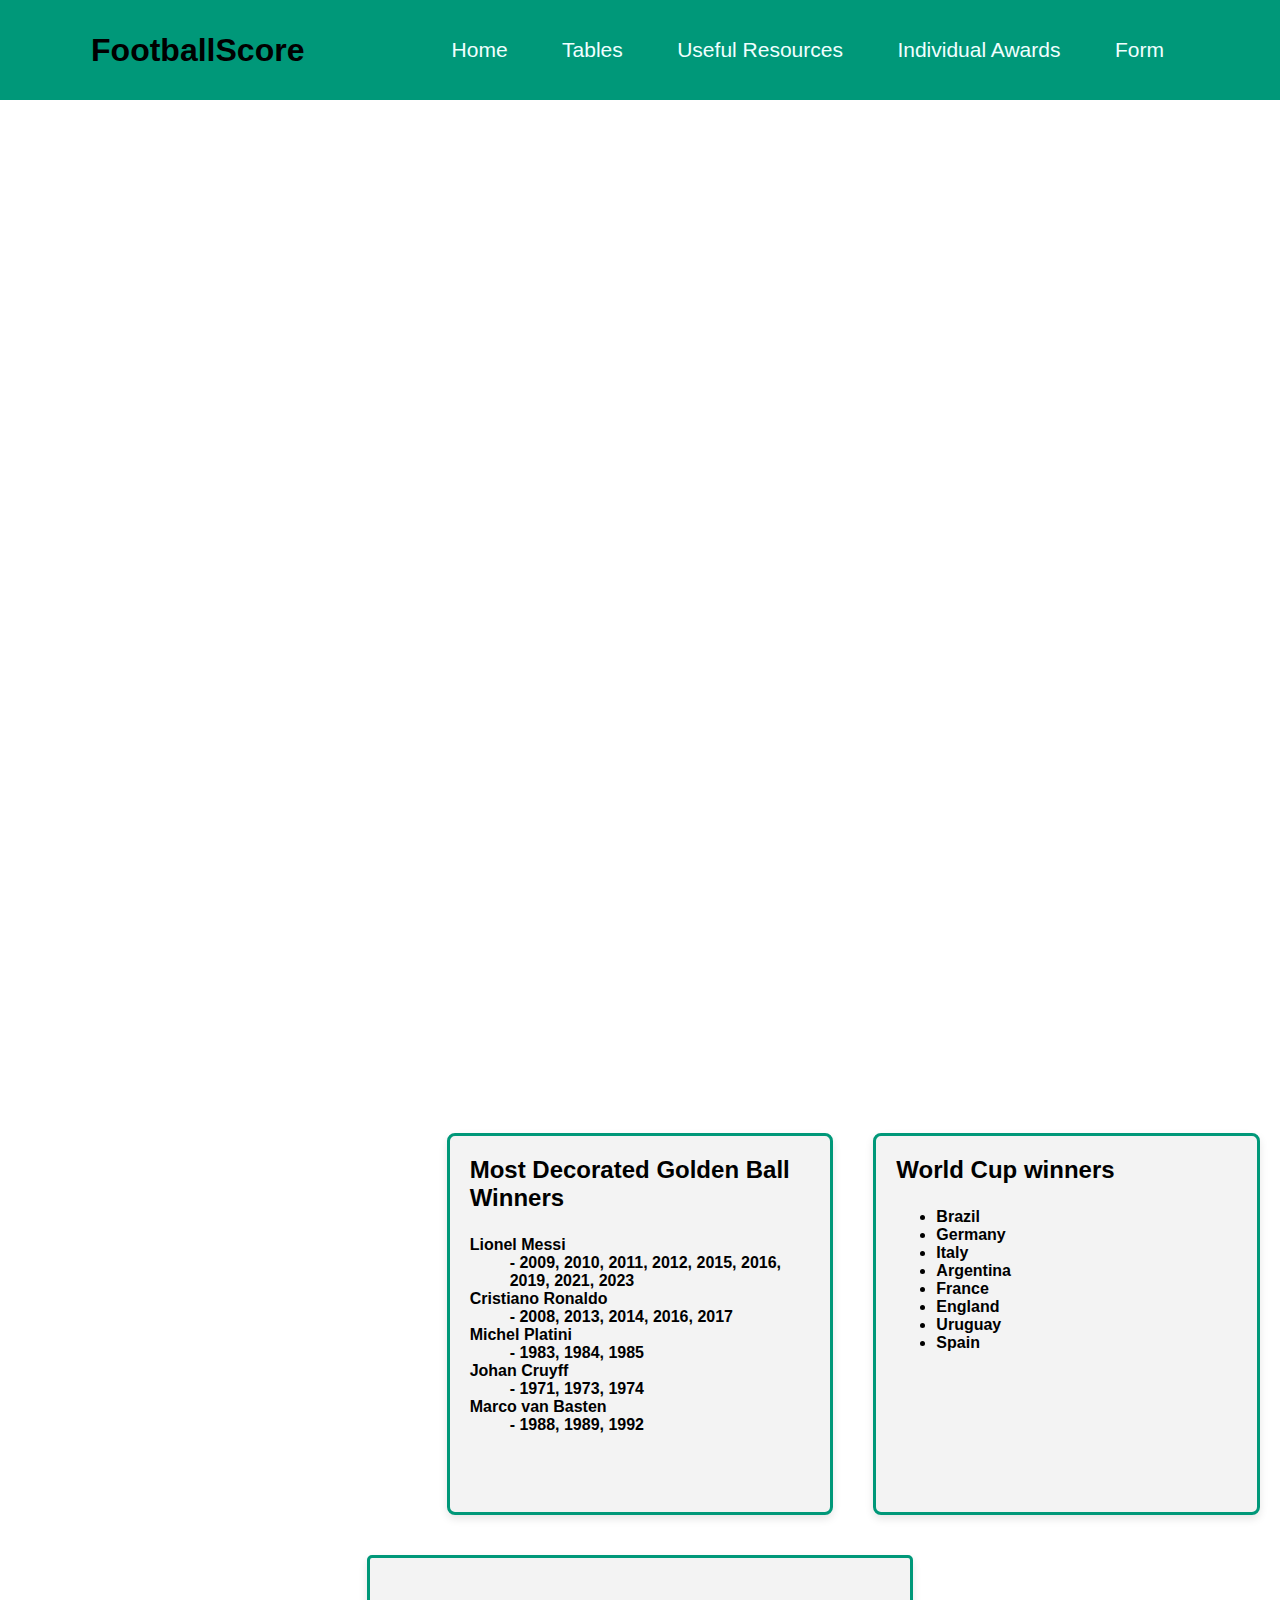
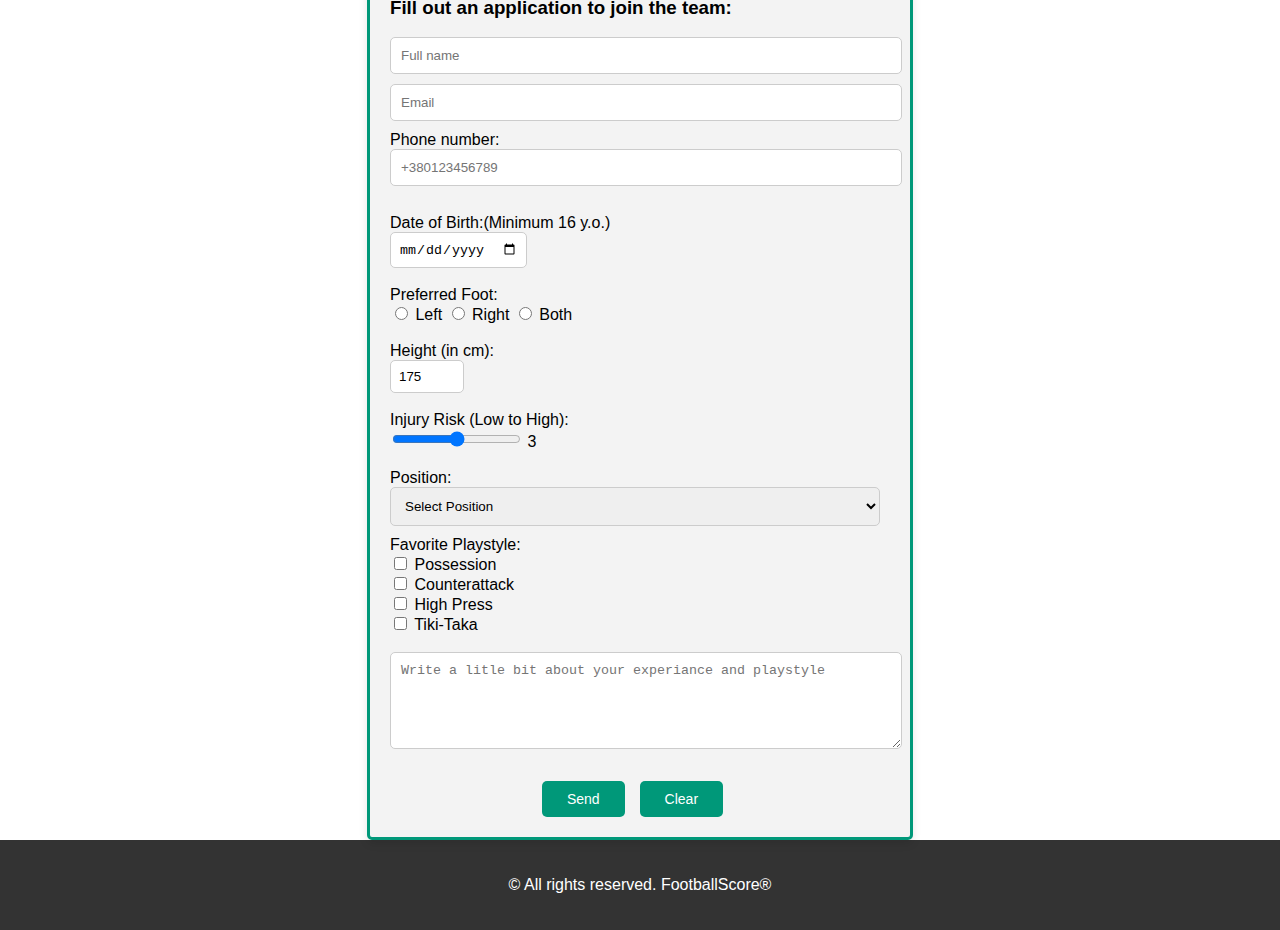
==== pages/index.html @ d63071ba "Optimise project structure" ====
<!DOCTYPE html>
<html lang="en">
    <head>
        <meta charset="UTF-8" />
        <meta name="viewport" content="width=device-width, initial-scale=1.0" />
        <link rel="stylesheet" href="/style.css">
        <title>FootballScore</title>
    </head>
    <body>
        <header>  
                <button class="dropbtn">Menu</button>
                <h1 id="nav-h1">FootballScore</h1>        
            <nav class="menu">
                <ul id="menu-items" class="menu-items">
                    <li><a href="#">Home</a></li>
                    <li><a href="#tables">Tables</a></li>
                    <li><a href="#resources">Useful Resources</a></li>
                    <li><a href="#goldenBall">Individual Awards</a></li>
                    <li><a href="#userForm">Form</a></li>
                </ul>
            </nav>
        </header>
        <main>
        <div class="image-container">
            <div class="image-item">
                <img src="/image/ronaldo.jpg" alt="Ronaldo's bicycle goal against Juventus">
            </div>
            <div class="image-item">
                <img src="/image/messi.jpg" alt="Messi's free-kick goal against Liverpool">
            </div>
            <div class="image-item">
                <img src="/image/dovbyk.jpg" alt="Dovbyk's crucial goal against Sweden">
            </div>
        </div>
        
        <div id="tables" class="tables">
            
        <table id="playersPrice">
            <caption>Top 5 most expensive players according to Transfermarket</caption>
            <thead>
                <tr>
                    <th>Rank</th>
                    <th>Name</th>
                    <th>Club</th>
                    <th>Age</th>
                    <th>Market Value</th>
                </tr>
            </thead>
            <tbody>
                <tr>
                    <td>1</td>
                    <td>Jude Bellingham</td>
                    <td>Real Madrid</td>
                    <td>20</td>
                    <td>€180.00m</td>
                </tr>
                <tr>
                    <td>2</td>
                    <td>Erling Haaland</td>
                    <td>Manchester City</td>
                    <td>23</td>
                    <td>€180.00m</td>
                </tr>
                <tr>
                    <td>3</td>
                    <td>Kylian Mbappe</td>
                    <td>PSG</td>
                    <td>25</td>
                    <td>€180.00m</td>
                </tr>
                <tr>
                    <td>4</td>
                    <td>Vinicius Junior</td>
                    <td>Real Madrid</td>
                    <td>23</td>
                    <td>€150.00m</td>
                </tr>
                <tr>
                    <td>5</td>
                    <td>Bukayo Saka</td>
                    <td>Arsenal</td>
                    <td>22</td>
                    <td>€120.00m</td>
                </tr>
            </tbody>
        </table>

        <table id="teamsPrice">
            <caption>Top 5 most expensive clubs according to Transfermarket </caption>
            <thead>
                <tr>
                    <th>Rank</th>
                    <th>Club</th>
                    <th>Competition</th>
                    <th>Market Value</th>
                </tr>
            </thead>
            <tbody>
                <tr>
                    <td>1</td>
                    <td>Manchester City</td>
                    <td>England Premier League</td>
                    <td>€1.26bn</td>
                </tr>
                <tr>
                    <td>2</td>
                    <td>Arsenal FC</td>
                    <td>England Premier League</td>
                    <td>€1.12bn</td>
                </tr>
                <tr>
                    <td>3</td>
                    <td>Real Madrid</td>
                    <td>Spain LaLiga</td>
                    <td>€1.04bn</td>
                </tr>
                <tr>
                    <td>4</td>
                    <td>Paris Saint-Germain</td>
                    <td>France Ligue 1</td>
                    <td>€1.03bn</td>
                </tr>
                <tr>
                    <td>5</td>
                    <td>Bayern Munich</td>
                    <td>Germany Bundesliga</td>
                    <td>€976.45m</td>
                </tr>
            </tbody>
        </table>
    </div>

    <div class="information">
        <div id="resources">
            <h3>Useful Resources</h3>
            
                <ol>
                    <li>
                        News
                        <ul>
                            <li>
                                <a href="https://www.espn.com/soccer/" target="_blank">ESPN News</a>
                            </li>
                            <li>
                                <a href="https://www.skysports.com/football" target="_blank">Skysports News</a>
                            </li>
                            <li>
                                <a href="https://www.goal.com/" target="_blank">Goal </a>
                            </li>
                        </ul>
                    </li>
                    <li>
                        Transfers
                        <ul>
                            <li>
                                <a href="https://www.transfermarkt.com/" target="_blank">Transfermarkt</a>
                            </li>
                            <li>
                                <a href="https://www.footballtransfers.com/" target="_blank">Football Transfers</a>
                            </li>
                            <li>
                                <a href="https://www.goal.com/en/category/transfers/1/k94w8e1yy9ch14mllpf4srnks" target="_blank">Goal</a>
                            </li>
                        </ul>
                    </li>
                    <li>
                        Leagues
                        <ul>
                            <li>
                                <a href="https://www.premierleague.com/" target="_blank">Premier League</a>
                            </li>
                            <li>
                                <a href="https://www.laliga.com/" target="_blank">La Liga</a>
                            </li>
                            <li>
                                <a href="https://www.legaseriea.it/en" target="_blank">Serie A</a>
                            </li>
                            <li>
                                <a href="https://www.bundesliga.com/en/bundesliga" target="_blank">Bundesliga</a>
                            </li>
                            <li>
                                <a href="https://www.uefa.com/" target="_blank">UEFA Champions League</a>
                            </li>
                        </ul>
                    </li>
                </ol>
        </div>
    
            <div id="goldenBall">

                <h3>Most Decorated Golden Ball Winners</h3>
                    <dl>
                        <dt>Lionel Messi</dt>
                        <dd>- 2009, 2010, 2011, 2012, 2015, 2016, 2019, 2021, 2023</dd>
                        
                        <dt>Cristiano Ronaldo</dt>
                        <dd>- 2008, 2013, 2014, 2016, 2017</dd>
                        
                        <dt>Michel Platini</dt>
                        <dd>- 1983, 1984, 1985</dd>
                        
                        <dt>Johan Cruyff</dt>
                        <dd>- 1971, 1973, 1974</dd>
                        
                        <dt>Marco van Basten</dt>
                        <dd>- 1988, 1989, 1992</dd>
                    </dl>  
            </div>

            <div id="worldCup">
                <h3>World Cup winners</h3>
                    <ul>
                        
                        <li>Brazil</li>
                        <li>Germany</li>
                        <li>Italy</li>
                        <li>Argentina</li>
                        <li>France</li>
                        <li>England</li>
                        <li>Uruguay</li>
                        <li>Spain</li>
                    </ul>
            </div>
            </div>
            
            
            
            <div id="userForm"> 
                <h3>Fill out an application to join the team:</h3> 
                <form id="surveyForm"> 
                    <input type="text" id="fullName" name="fullName" placeholder="Full name" maxlength="30" required> 
                    <br> 

                    <input type = "email" id="email" name = "email" placeholder="Email" required> 
                    <br>

                    <label for="phone">Phone number:</label><br>
                    <input type="tel" id="phone" name="phone" pattern="\+\d{3}\d{9}" placeholder="+380123456789" required>
                    <br><br>

                    <label for="dob">Date of Birth:(Minimum 16 y.o.)</label><br> 
                    <input type="date" id="dob" name="dob" required><br> 
                    <br> 
 
                    <label>Preferred Foot:</label><br> 
                    <input type="radio" id="leftFoot" name="foot" value="Left" required> Left 
                    <input type="radio" id="rightFoot" name="foot" value="Right"> Right
                    <input type="radio" id="bothFeet" name="foot" value="Both feet"> Both 
                    <br><br> 

                    <label for="height">Height (in cm):</label><br>
                    <input type="number" id="height" name="height" min="100" max="250" value="175" required>
                    <br><br>
                    <label for="injuryRisk">Injury Risk (Low to High):</label><br>
                    <input type="range" id="injuryRisk" name="injuryRisk" min="1" max="5" value="3" oninput="this.nextElementSibling.value = this.value" required>
                    <output>3</output>

                    <br><br>

                    <label for="position">Position:</label><br> 
                    <select id="position" name="position" required>  
                        <option value="" disabled selected>Select Position</option> 
                        <option value="goalkeeper">Goalkeeper</option> 
                        <option value="defender">Defender</option> 
                        <option value="midfielder">Midfielder</option> 
                        <option value="winger">Winger</option> 
                        <option value="forward">Forward</option> 
                    </select> 

                    <br>

                    <label>Favorite Playstyle:</label><br>
                    <input type="checkbox" id="possession" name="playstyle" value="possession" >
                    <label for="possession">Possession</label><br>
                    <input type="checkbox" id="counterattack" name="playstyle" value="counterattack">
                    <label for="counterattack">Counterattack</label><br>
                    <input type="checkbox" id="highpress" name="playstyle" value="highpress">
                    <label for="highpress">High Press</label><br>
                    <input type="checkbox" id="tiki-taka" name="playstyle" value="tiki-taka">
                    <label for="tiki-taka">Tiki-Taka</label><br>
 
                    <br>
                 
                    <textarea id="experiance" cols="35" rows="5" wrap="virtual" placeholder="Write a litle bit about your experiance and playstyle" required></textarea>
                    <br><br>

                    <div class="button-container"> 
                    <input type="submit" name="submit" value="Send"> 
                        <input type="reset" name="reset" value="Clear"> 
                    </div> 
                </form> 
            </div>

        </main>

        <footer>
            <p>&copy; <span id="currentYear"></span> All rights reserved. FootballScore&reg;</p>
        </footer>
        <script src="script.js"></script>
    </body>
</html>
---- style.css ----
@keyframes image_animation {
  0% {
    opacity: 0;
  }
  20% {
    opacity: 1;
  }
  33% {
    opacity: 1;
  }
  53% {
    opacity: 0;
  }
}
@keyframes slide_up {
  from {
    opacity: 0;
    transform: translateY(20px);
  }
  to {
    opacity: 1;
    transform: translateY(0);
  }
}
@keyframes slide_from_left {
  from {
    opacity: 0;
    transform: translateX(-100%);
  }
  to {
    opacity: 1;
    transform: translateX(0);
  }
}
@keyframes slide_from_right {
  from {
    opacity: 0;
    transform: translateX(100%);
  }
  to {
    opacity: 1;
    transform: translateX(0);
  }
}
@keyframes fade_in {
  from {
    opacity: 0;
  }
  to {
    opacity: 1;
  }
}
body {
  font-family: Arial, sans-serif;
  margin: 0;
  padding: 0;
}

a {
  text-decoration: none;
}
a:visited {
  color: inherit;
}

header {
  background-color: #009879;
  display: flex;
  height: 100px;
  align-items: center;
  margin-bottom: 30px;
  justify-content: space-around;
  padding: 0px 50px;
}
header nav a span {
  font-size: 14px;
}

.menu a {
  color: inherit;
}
.menu li {
  display: inline-block;
  color: azure;
  font-size: 21px;
  padding: 0px 10px;
  margin: 0px 15px;
  transition: all 0.5s ease;
}
.menu li:hover {
  color: #410087;
}

.tables {
  display: flex;
  align-items: center;
  flex-direction: column;
  width: 100%;
}

table {
  border-collapse: collapse;
  opacity: 0;
  transform: translateX(100%);
  animation: slide_from_left 1s ease-in-out forwards;
  margin-top: 25px;
  font-family: sans-serif;
  box-shadow: 0 0 20px rgba(0, 0, 0, 0.15);
  width: 90%;
  max-width: 100%;
}
table caption {
  margin-bottom: 5px;
  font-size: 20px;
}
table th,
table td {
  padding: 10px 10px;
}
table thead tr {
  background-color: #009879;
  color: #fff;
  text-align: left;
}
table tbody tr {
  border-bottom: 1px solid #dddddd;
}
table tbody tr:nth-of-type(even) {
  background-color: #f3f3f3;
}
table tbody tr:last-of-type {
  border-bottom: 2px solid #009879;
}
table tbody tr:hover {
  background-color: #009879;
  color: #fff;
}

#resources {
  display: flex;
  flex-direction: column;
  align-items: center;
  border: solid 3px #009879;
  padding: 10px;
  margin: 20px;
  flex: 1;
  font-weight: 600;
  background-color: #f3f3f3;
  padding: 20px;
  border-radius: 8px;
  box-shadow: 0 4px 8px rgba(0, 0, 0, 0.1);
  opacity: 0;
  animation: fade_in 1s ease forwards;
}
#resources h3 {
  margin-top: 0;
  font-size: 1.5rem;
  color: #333;
}
#resources a {
  font-weight: bold;
  color: #02745d;
  transition: color 0.3s ease;
}
#resources a:hover {
  color: #410087;
}

footer {
  background-color: #333;
  color: #fff;
  padding: 20px;
  text-align: center;
}

.information {
  display: flex;
  justify-content: space-between;
  margin-top: 20px;
}

#goldenBall,
#worldCup {
  border: solid 3px #009879;
  margin: 20px;
  flex: 1;
  font-weight: 600;
  background-color: #f3f3f3;
  padding: 20px;
  border-radius: 8px;
  box-shadow: 0 4px 8px rgba(0, 0, 0, 0.1);
  animation: fade_in 1s ease forwards;
}
#goldenBall h3,
#worldCup h3 {
  margin-top: 0;
  font-size: 1.5rem;
}

.image-container {
  width: 60vw;
  height: 30vw;
  position: relative;
  overflow: hidden;
  margin: 5px auto;
}

.image-item {
  width: 100%;
  height: auto;
  position: absolute;
  top: 0;
  left: 50%;
  transform: translateX(-50%);
  opacity: 0;
  transition: opacity 0.5s ease-in-out;
}
.image-item img {
  width: 100%;
}
.image-item:nth-child(1) {
  animation: image_animation 12s infinite;
}
.image-item:nth-child(2) {
  animation: image_animation 12s infinite 4s;
}
.image-item:nth-child(3) {
  animation: image_animation 12s infinite 8s;
}

.image-item.active {
  opacity: 1;
}

#userForm {
  background-color: #f3f3f3;
  display: flex;
  flex-direction: column;
  max-width: 500px;
  margin: 0 auto;
  padding: 20px;
  border: solid 3px #009879;
  box-shadow: 0 4px 8px rgba(0, 0, 0, 0.1);
  border-radius: 5px;
  margin-bottom: 20px;
  transform: translateY(20px);
  animation: slide_up 1s ease forwards;
}
#userForm .button-container {
  display: flex;
  justify-content: center;
}

input[type=text],
input[type=email],
input[type=tel],
select,
textarea {
  width: calc(100% - 10px);
  padding: 10px;
  border: 1px solid #ccc;
  border-radius: 5px;
  margin-bottom: 10px;
}

input[type=date],
input[type=number] {
  padding: 8px 8px;
  border: 1px solid #ccc;
  border-radius: 5px;
}

input[type=submit],
input[type=reset] {
  font-size: 14px;
  padding: 10px 25px;
  background-color: #009879;
  color: #fff;
  border: none;
  border-radius: 5px;
  cursor: pointer;
  margin-right: 15px;
}
input[type=submit]:hover,
input[type=reset]:hover {
  background-color: #02745d;
}

.dropbtn {
  display: none;
  background-color: #116e5d;
  color: white;
  padding: 16px;
  font-size: 16px;
  border: none;
  cursor: pointer;
}
.dropbtn:hover {
  background-color: #11695e;
}

@media screen and (max-width: 800px) {
  #userForm {
    margin: 20px;
  }
  .information {
    flex-direction: column;
  }
  .tables {
    font-size: 0.7em;
  }
  table th,
  table td {
    padding: 8px 8px;
  }
  header {
    display: flex;
    justify-content: space-between;
    align-items: center;
    padding: 10px;
    justify-content: flex-start;
  }
  .dropbtn {
    order: 1;
    display: block;
  }
  h1 {
    order: 2;
    margin-left: 7%;
  }
  .menu {
    position: relative;
    display: inline-block;
  }
  .menu-items {
    display: none;
    position: absolute;
    background-color: #f1f1f1;
    min-width: 160px;
    box-shadow: 0px 8px 16px 0px rgba(0, 0, 0, 0.2);
    z-index: 1;
  }
  .menu-items a {
    color: black;
    padding: 12px 16px;
    text-decoration: none;
    display: block;
  }
  .menu-items a:hover {
    background-color: #009879;
  }
  .show {
    display: block;
  }
}/*# sourceMappingURL=style.css.map */
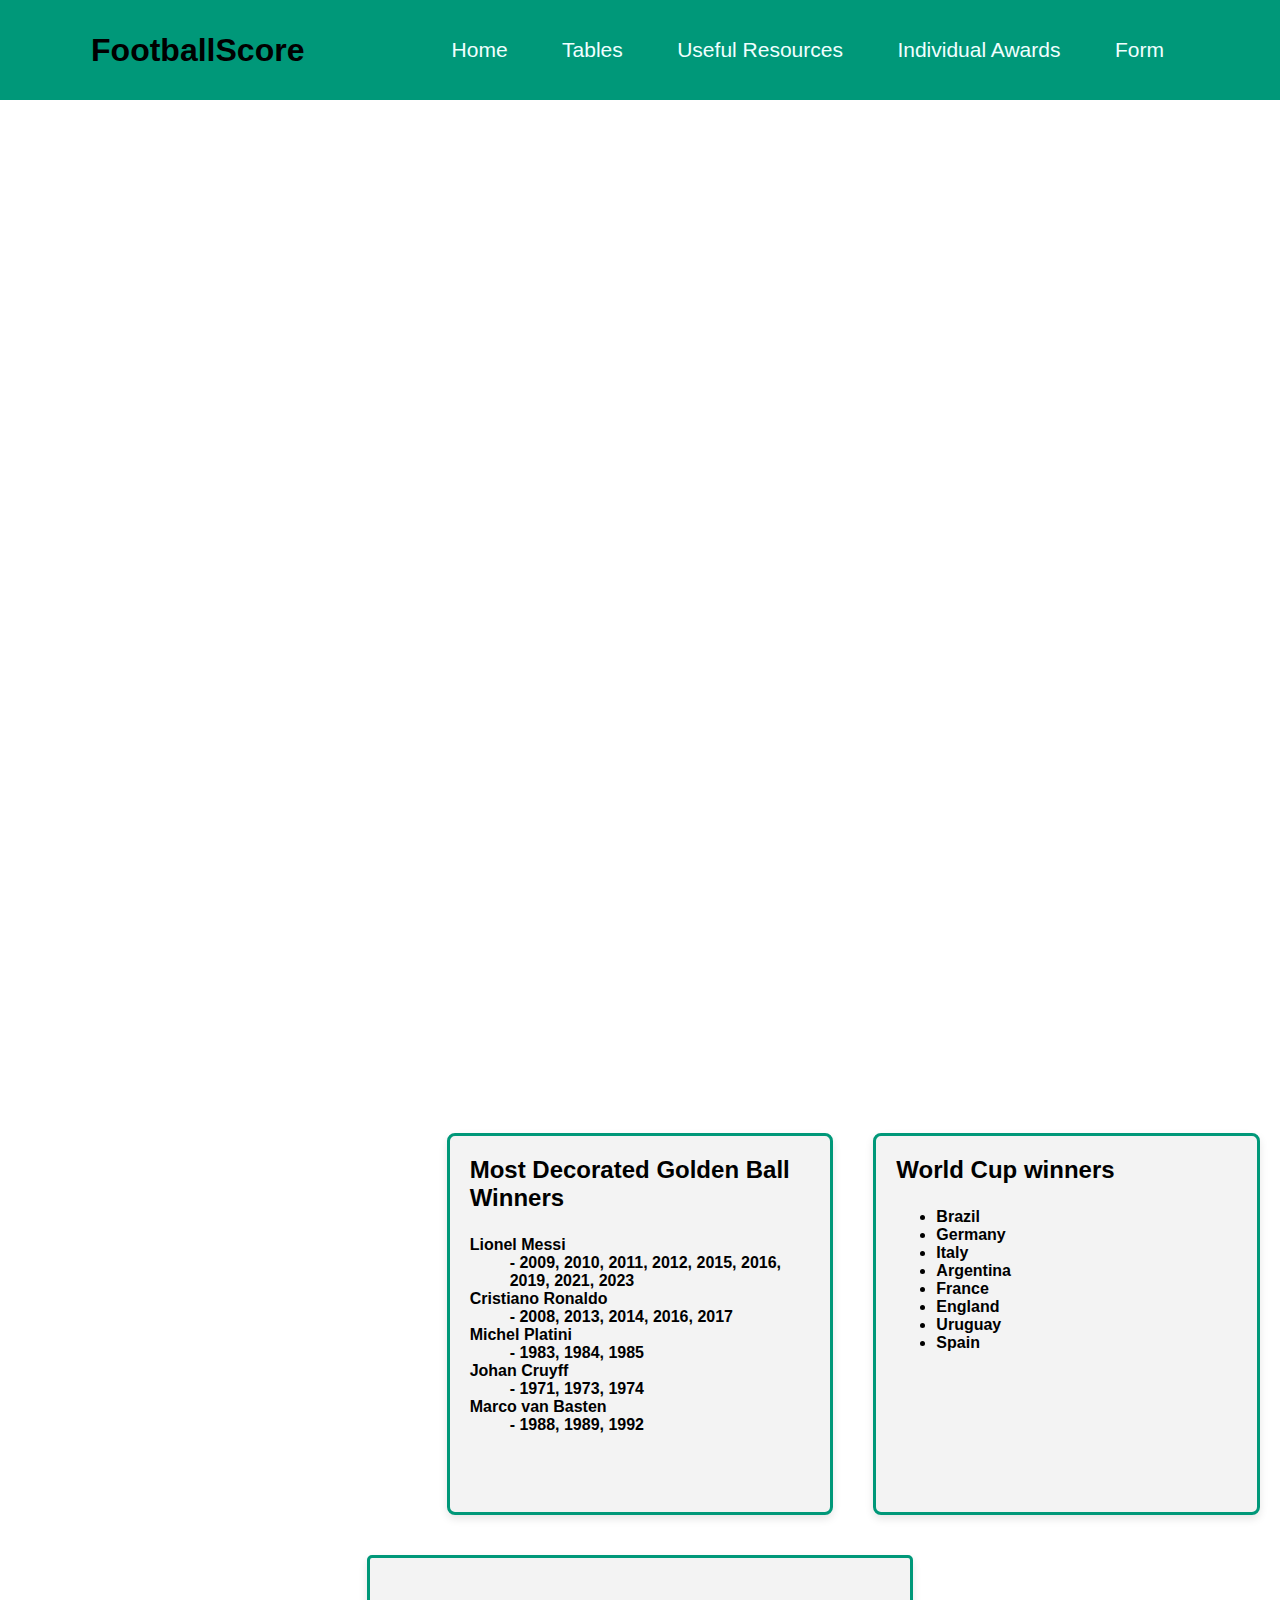
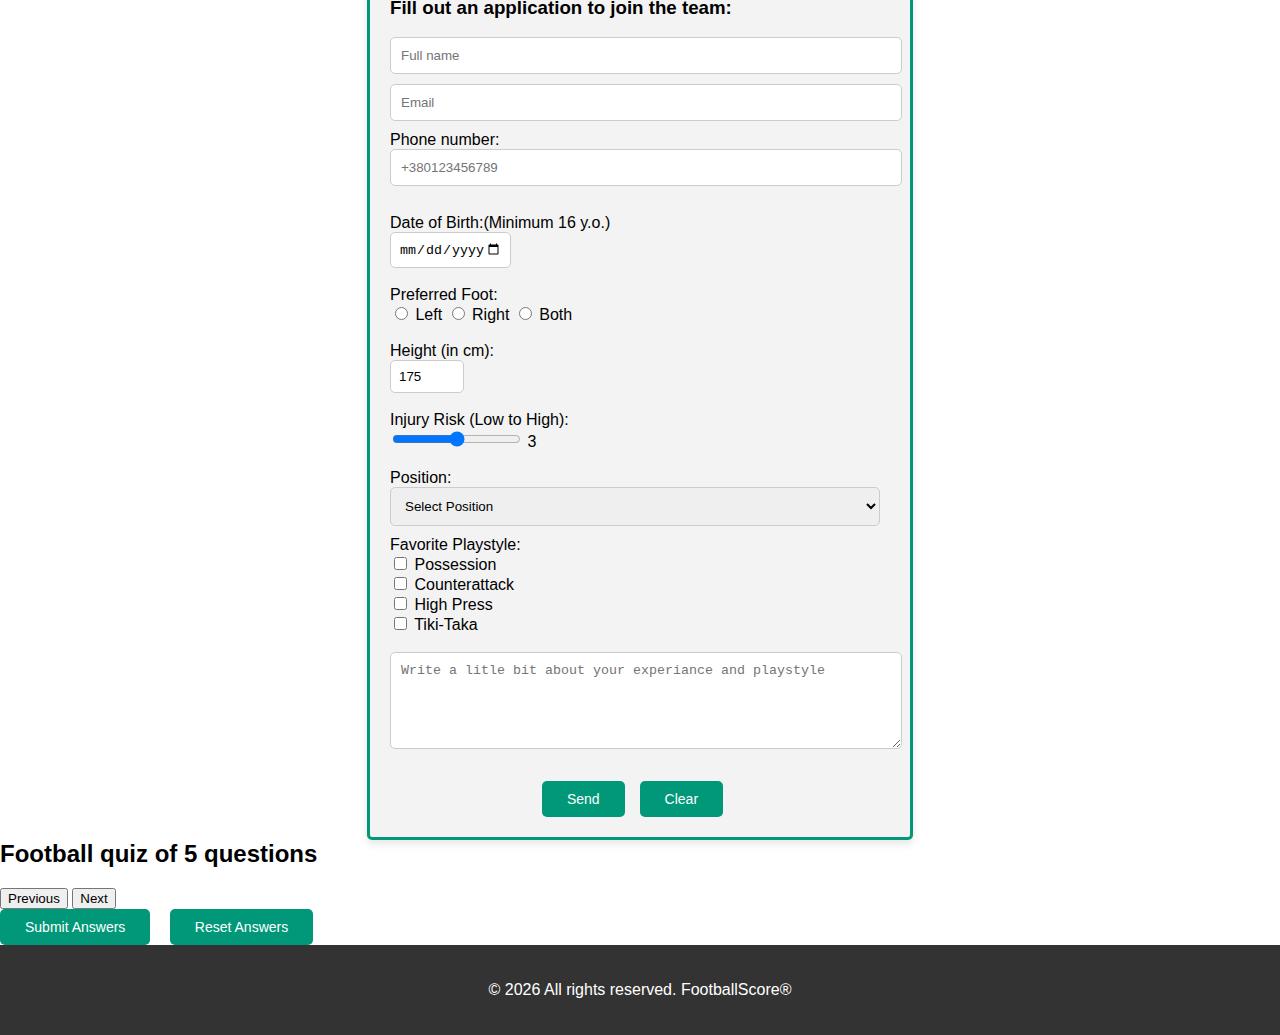
==== commit 9031fb1f: "Add html structure for football quiz and fix file paths" ====
--- a/pages/index.html
+++ b/pages/index.html
@@ -290,12 +290,23 @@
                     </div> 
                 </form> 
             </div>
-
+            <div id="quizContainer">
+                <h2>Football quiz of 5 questions</h2>
+                <div id="quiz"></div>
+                <div id="navigation">
+                    <button id="prev">Previous</button>
+                    <button id="next">Next</button>
+                </div>
+                <div id="results"></div>
+                <input type="submit" id="quizSubmit" value="Submit Answers"> 
+                <input type="reset" id="quizReset" value="Reset Answers"> 
+            </div>
         </main>
 
         <footer>
             <p>&copy; <span id="currentYear"></span> All rights reserved. FootballScore&reg;</p>
         </footer>
-        <script src="script.js"></script>
+        <script src="/js/script.js"></script>
+        <script src="/js/userQuiz.js"></script>
     </body>
 </html>
--- a/style.css
+++ b/style.css
@@ -179,6 +179,27 @@
   margin-top: 20px;
 }
 
+#allParticipantsList {
+  display: flex;
+  justify-content: center;
+}
+
+#participantsFilter {
+  display: flex;
+  flex-wrap: wrap;
+  justify-content: center;
+}
+
+#participantsFilter > div {
+  margin: 10px;
+  padding: 10px;
+  border: 3px solid #02745d;
+  border-radius: 5px;
+  max-width: 300px;
+  overflow-y: auto;
+  flex: 1 1 auto;
+}
+
 #goldenBall,
 #worldCup {
   border: solid 3px #009879;
@@ -352,4 +373,8 @@
   .show {
     display: block;
   }
+  #allParticipantsList {
+    justify-content: start;
+    overflow-x: auto;
+  }
 }/*# sourceMappingURL=style.css.map */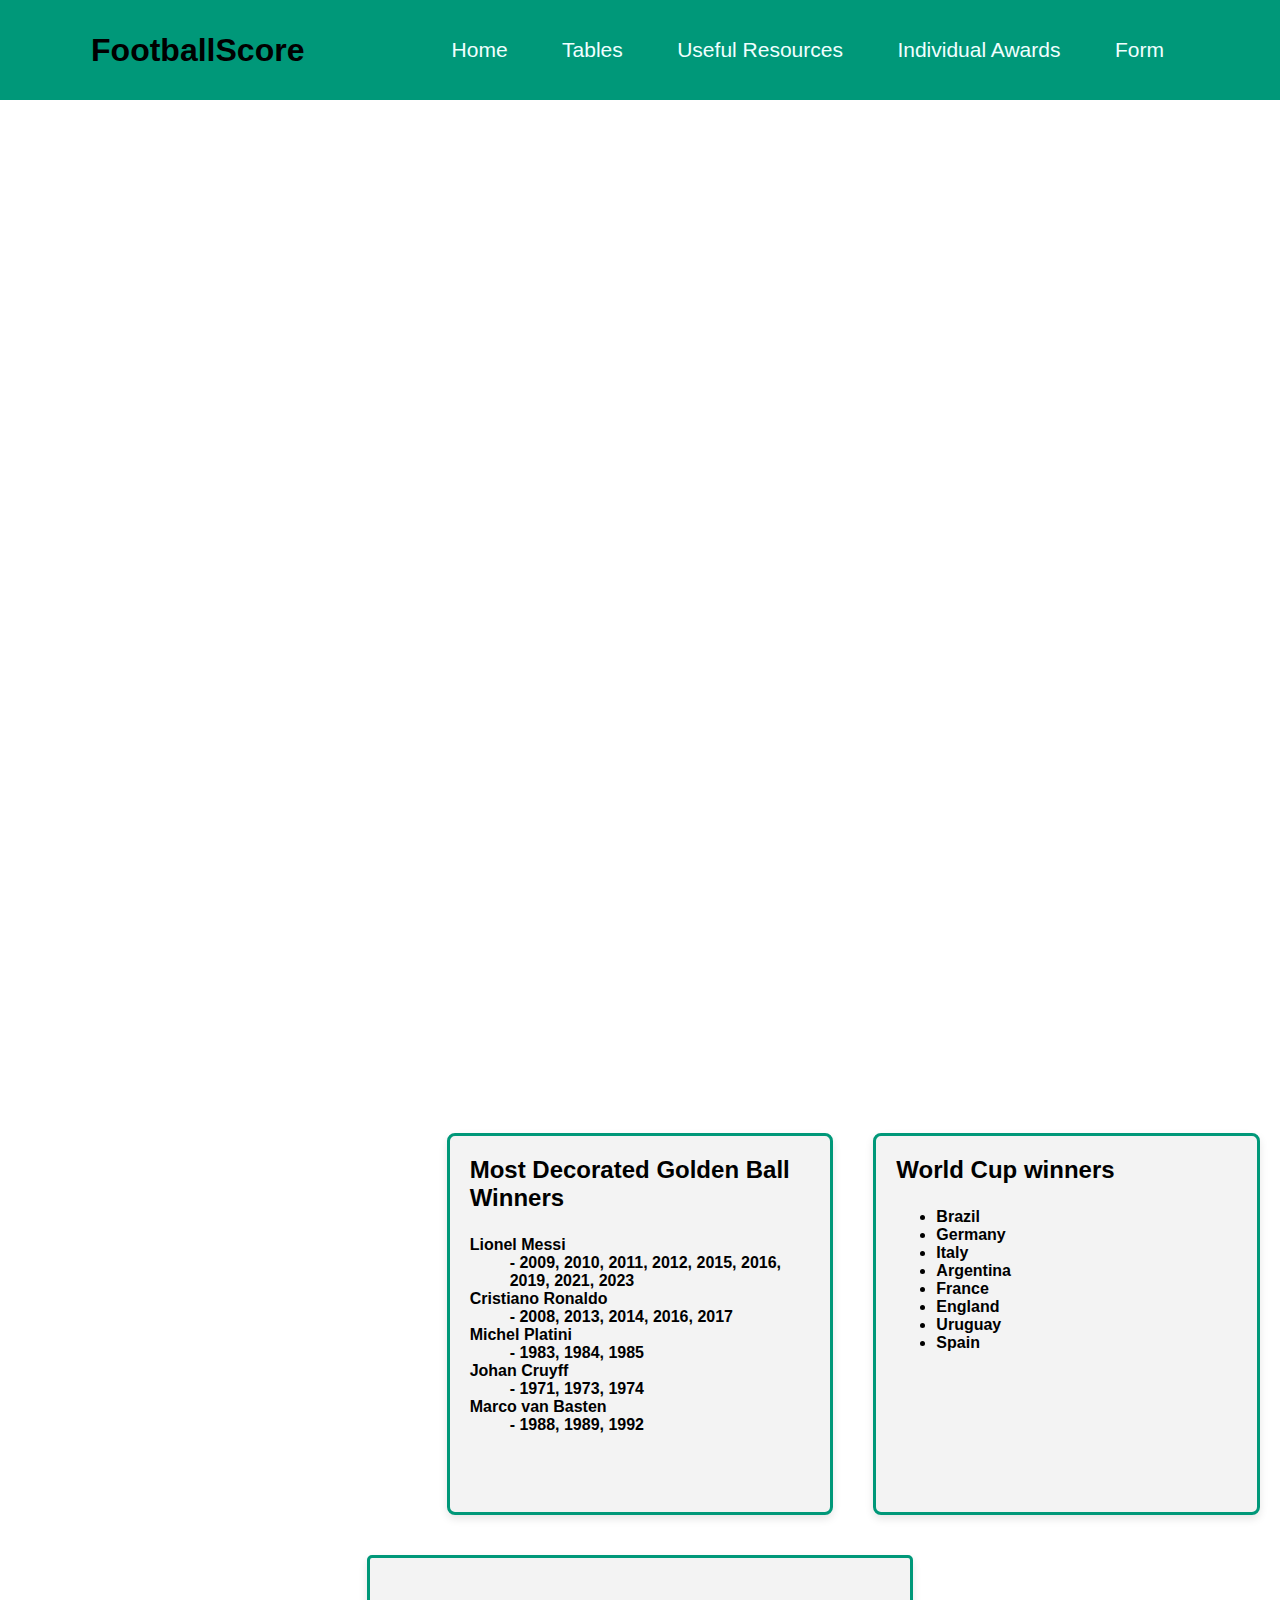
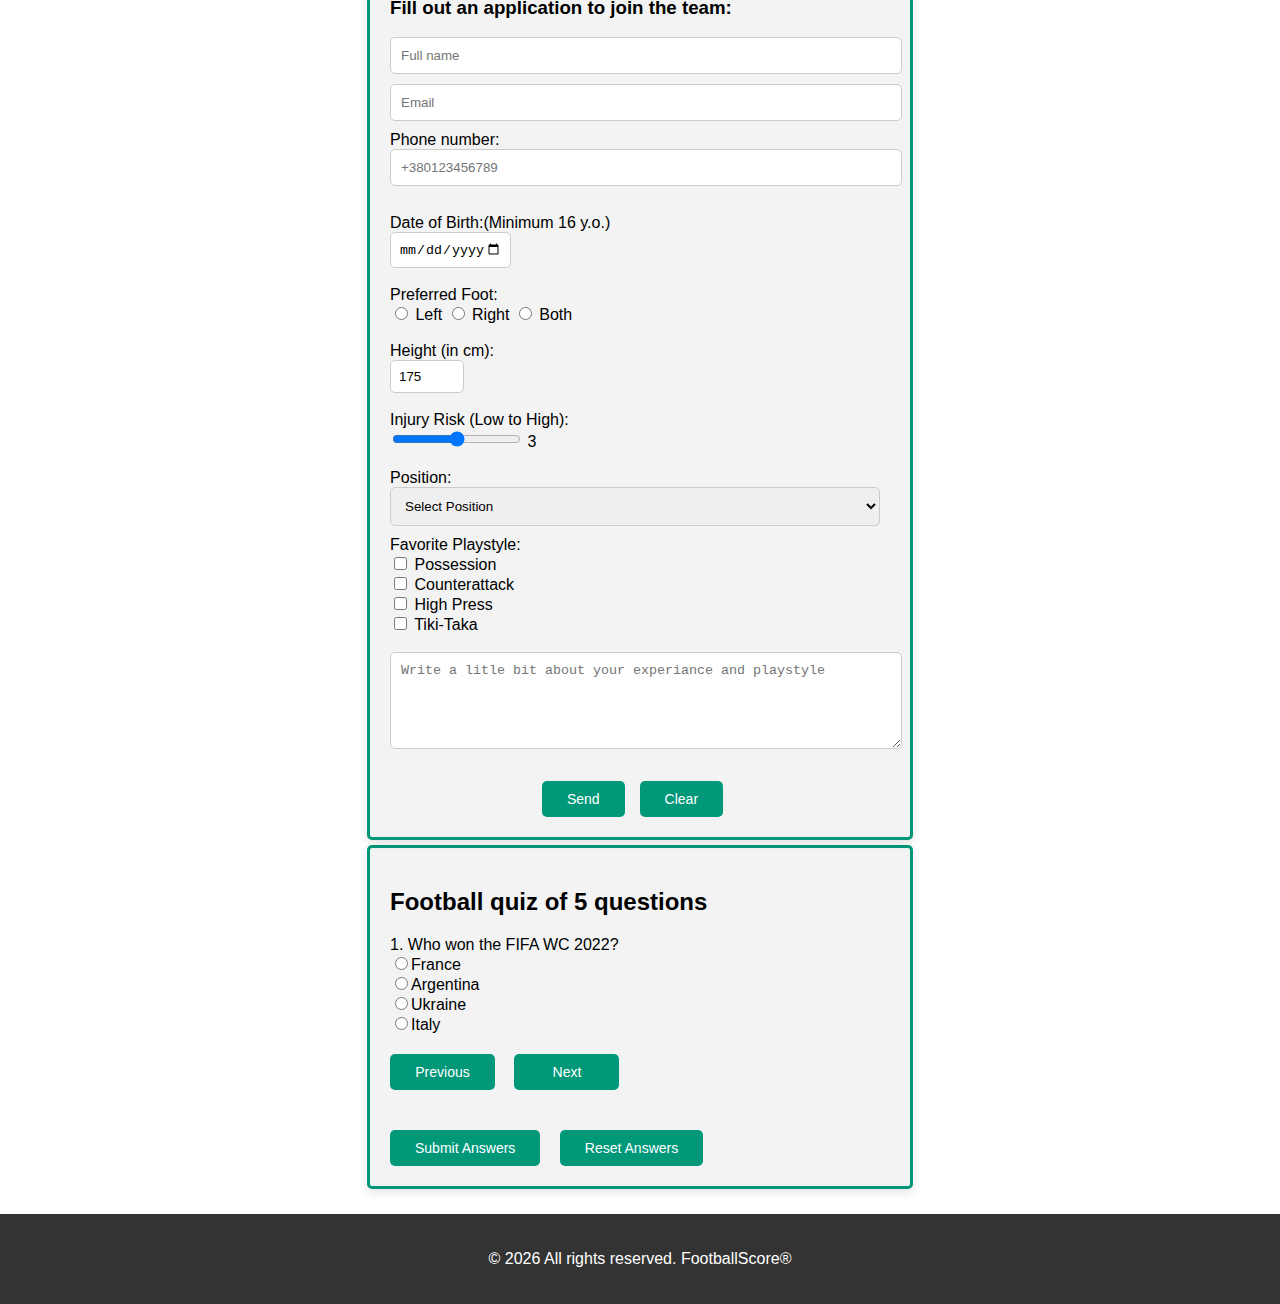
==== commit 9a3e4344: "Add styles for the football quiz" ====
--- a/pages/index.html
+++ b/pages/index.html
@@ -298,8 +298,10 @@
                     <button id="next">Next</button>
                 </div>
                 <div id="results"></div>
-                <input type="submit" id="quizSubmit" value="Submit Answers"> 
-                <input type="reset" id="quizReset" value="Reset Answers"> 
+                <div class="button-container">
+                    <input type="submit" id="quizSubmit" value="Submit Answers"> 
+                    <input type="reset" id="quizReset" value="Reset Answers"> 
+                </div>
             </div>
         </main>
 
--- a/style.css
+++ b/style.css
@@ -1,3 +1,4 @@
+@charset "UTF-8";
 @keyframes image_animation {
   0% {
     opacity: 0;
@@ -218,6 +219,35 @@
   font-size: 1.5rem;
 }
 
+#quizContainer {
+  background-color: #f3f3f3;
+  max-width: 500px;
+  margin: 25px auto 25px;
+  padding: 20px;
+  border: solid 3px #009879;
+  border-radius: 5px;
+  box-shadow: 0 4px 8px rgba(0, 0, 0, 0.1);
+  display: flex; /* Зміна: тепер використовує flex */
+  flex-direction: column; /* Зміна: вертикальне розташування */
+  align-items: flex-start; /* Зміна: вирівнювання елементів по центру */
+  animation: fade_in 1s ease forwards;
+}
+#quizContainer button {
+  width: 105px;
+}
+
+#quiz {
+  margin-bottom: 20px;
+}
+
+#navigation {
+  margin-bottom: 20px;
+}
+
+#results {
+  margin-bottom: 20px;
+}
+
 .image-container {
   width: 60vw;
   height: 30vw;
@@ -292,7 +322,8 @@
 }
 
 input[type=submit],
-input[type=reset] {
+input[type=reset],
+button {
   font-size: 14px;
   padding: 10px 25px;
   background-color: #009879;
@@ -303,7 +334,8 @@
   margin-right: 15px;
 }
 input[type=submit]:hover,
-input[type=reset]:hover {
+input[type=reset]:hover,
+button:hover {
   background-color: #02745d;
 }
 
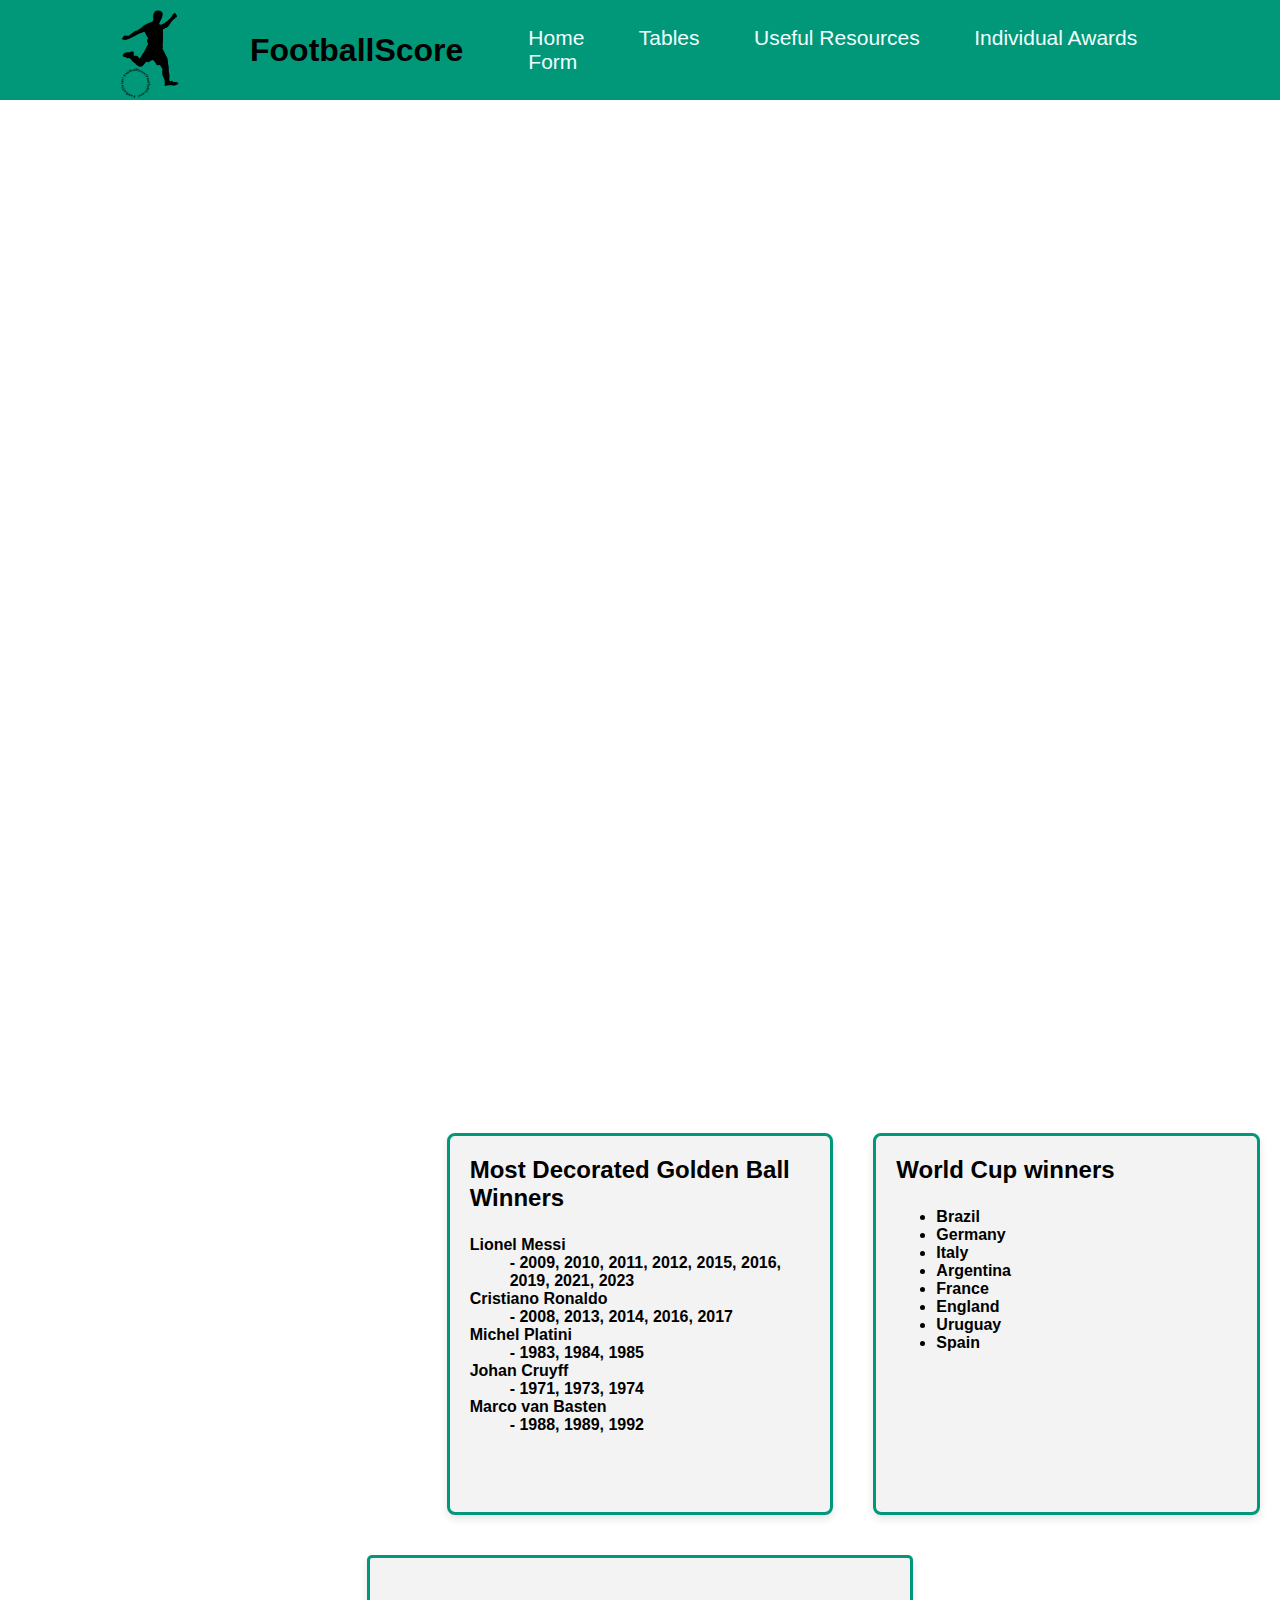
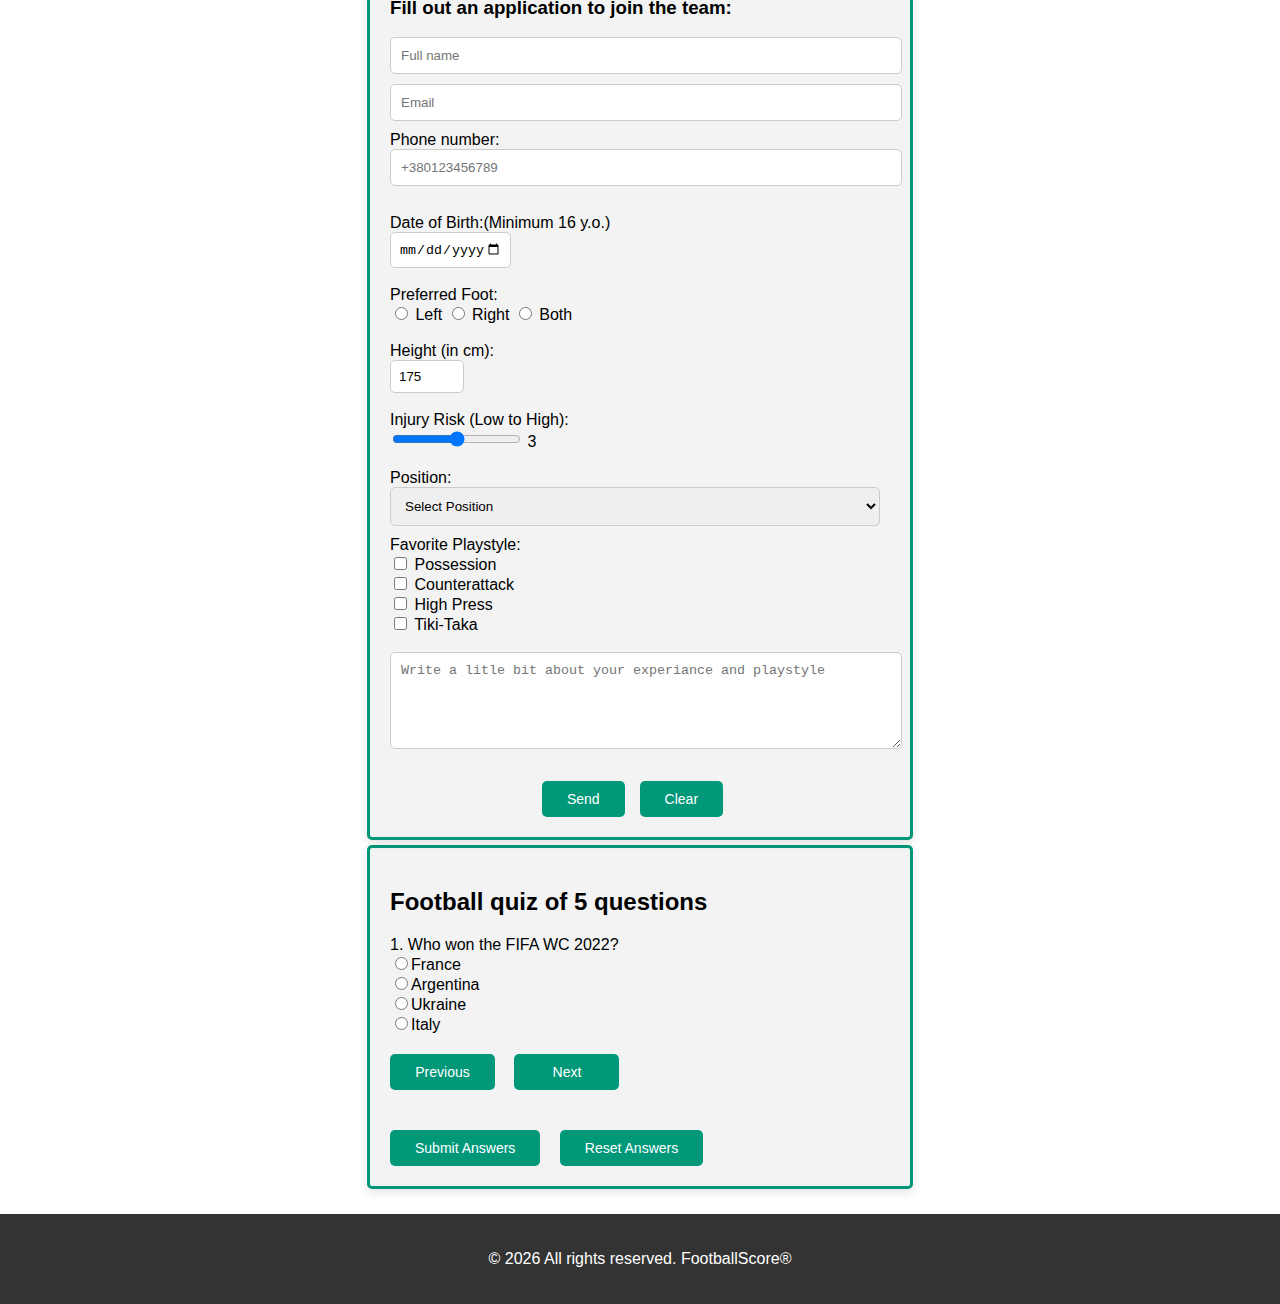
==== commit fd713bae: "Add an svg image to the project and place it in the navigation, correct file paths" ====
--- a/pages/index.html
+++ b/pages/index.html
@@ -8,8 +8,9 @@
     </head>
     <body>
         <header>  
-                <button class="dropbtn">Menu</button>
-                <h1 id="nav-h1">FootballScore</h1>        
+            <button class="dropbtn">Menu</button>
+            <a href="/pages/index.html" title="Go to website"><img src="/image/football.svg" alt="Football" width="200px" height="100px"></a>
+            <h1 id="nav-h1">FootballScore</h1>        
             <nav class="menu">
                 <ul id="menu-items" class="menu-items">
                     <li><a href="#">Home</a></li>
--- a/style.css
+++ b/style.css
@@ -352,6 +352,40 @@
   background-color: #11695e;
 }
 
+#game {
+  display: flex;
+  align-items: center;
+  flex-direction: column;
+  margin: 40px 0;
+}
+#game #gameNav {
+  text-align: center;
+  width: 480px;
+}
+#game #gameButtons {
+  display: flex;
+  margin-bottom: 10px;
+}
+#game #gameButtons button {
+  width: 95px;
+}
+
+#gameAndResults {
+  display: flex;
+  flex-wrap: wrap;
+  justify-content: space-between;
+}
+
+#game,
+#gameResults {
+  width: 50%;
+}
+
+canvas {
+  border: 1px solid #d3d3d3;
+  background-color: #f1f1f1;
+}
+
 @media screen and (max-width: 800px) {
   #userForm {
     margin: 20px;
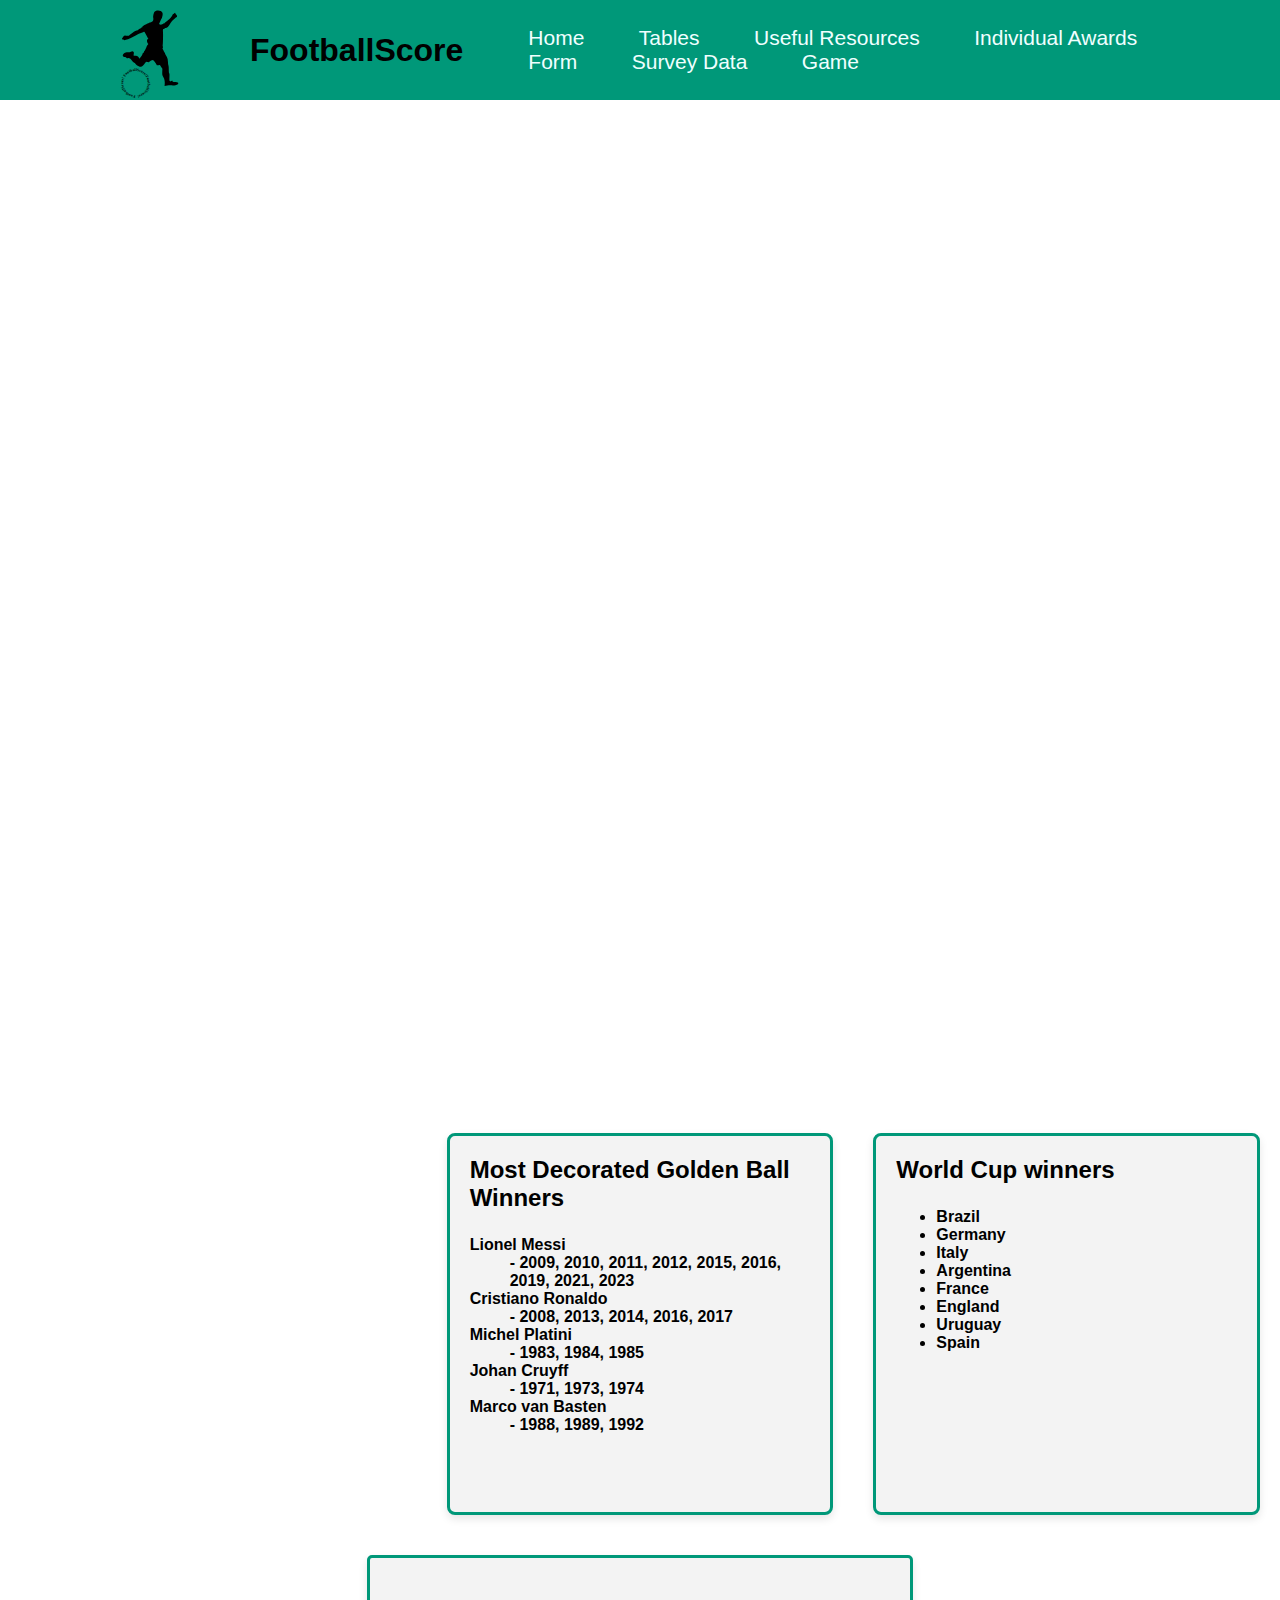
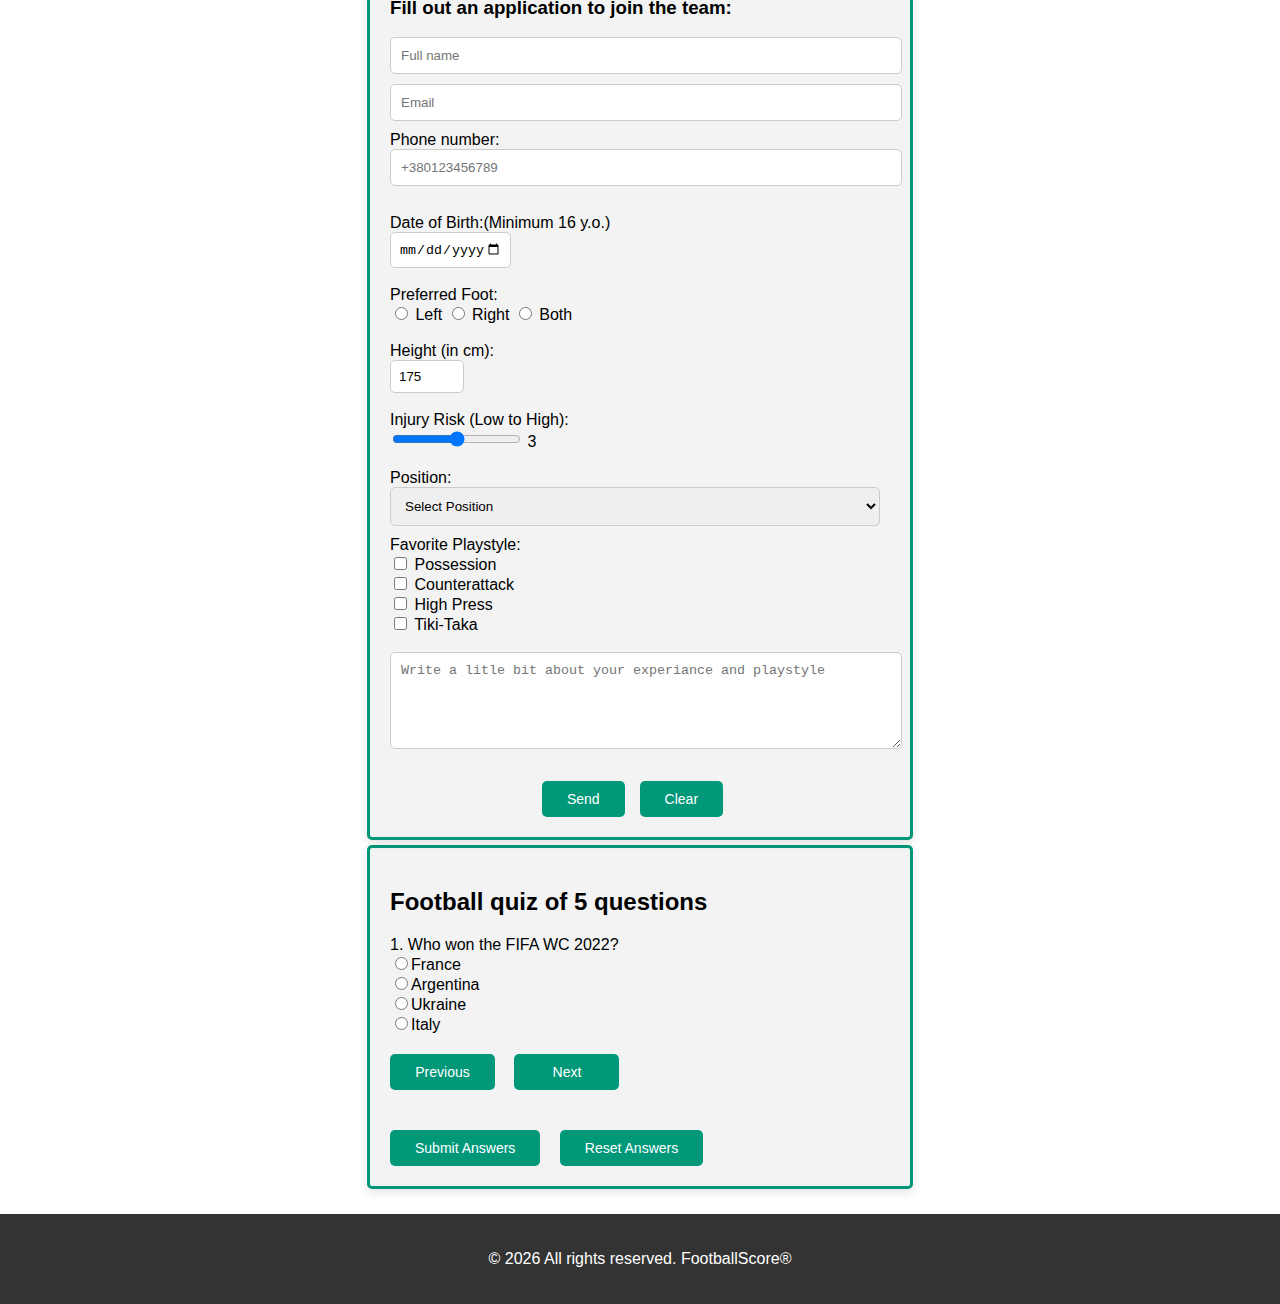
==== commit eec3386a: "Add pages with the game and survey results to the navigation and set up links to them" ====
--- a/pages/index.html
+++ b/pages/index.html
@@ -18,6 +18,8 @@
                     <li><a href="#resources">Useful Resources</a></li>
                     <li><a href="#goldenBall">Individual Awards</a></li>
                     <li><a href="#userForm">Form</a></li>
+                    <li><a href="/pages/surveyFilter.html">Survey Data</a></li>
+                    <li><a href="/pages/game.html">Game</a></li>
                 </ul>
             </nav>
         </header>
